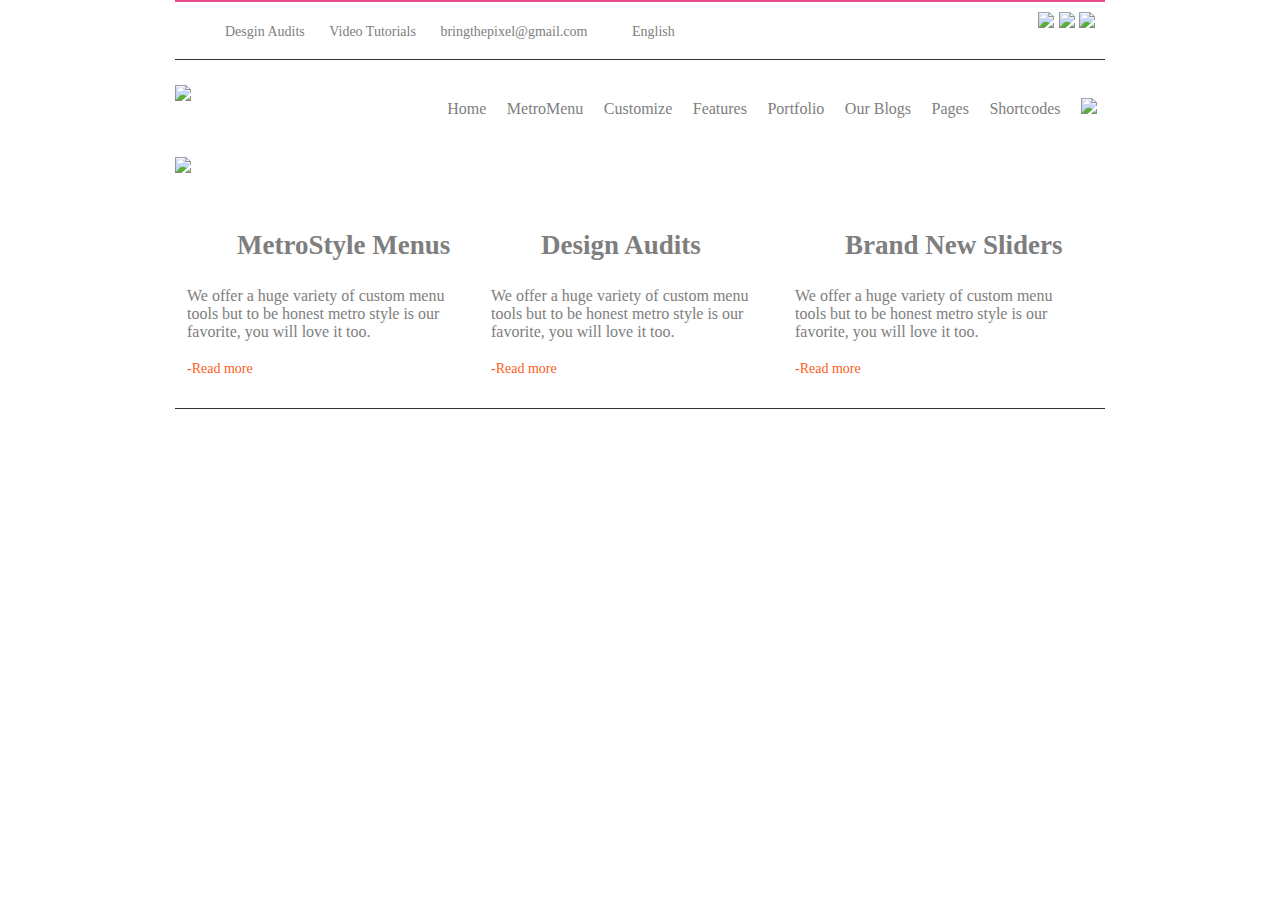
==== 3clicks-template/index.html @ 01ffdaf3 "create index.html" ====
<!doctype html>
<html>
<head>
    <meta charset="utf-8">
    <title>3 Click</title>
    <style>
    	body{
			margin: 0;
			padding: 0;
			font-size:18px;
			color:#7e7e7e;
			font-family:Segoe;
			}
		.clear{
			clear:both;
			}
			
		.container{
			width: 930px;
			margin: 0 auto;
			}
		
		.topheader{
			margin: 0;
			border-top:2px solid #ea4c89;
			border-bottom: 1px solid #333;
			}
			
		.topheader-left{
			float:left;
			}
		
		.topheader-left ul li{
			display:inline;
			}
			
		.topheader-left li a{
			text-decoration: none;
			font-size:14px;
			color: #7e7e7e;
			padding:5px 10px;
		}
		
		#flag{
			background:url(images/flag.png) left center no-repeat;
			padding-left:30px;
			}
			
		.topheader-right{
			float:right;
			padding:10px;
			}
			
		.slider img{
			margin:auto;
			width:1000px;
			}
			
		/*Top HEADER ENDS*/	
		
		.bottomheader{
			padding:20px 0;
			}
		
		
		.bottomheader-left{
			float:left;
			}
			
		.bottomheader-left img{
			padding-top:5px;
			}
			
		.bottomheader-right{
			float:right;
			}
			
		.bottomheader-right ul li{
			display:inline;
			}
			
		.bottomheader-right li a{
			text-decoration:none;
			color:#7e7e7e;
			font-size:16px;
			padding:5px 8px;
			text-transform:capitalize;
			}
			
		.bottomheader-right li a:hover{
			color:#fc5d25;
			border-top: 1px solid #fc5d25;
			border-top-width: thin;
			}
			
			/*Bottom header Ends*/
			
		.content{
			border-bottom:1px solid #333;
			padding:15px 5px;
			}	
			
		.col1,.col2,.col3{
			width:290px;
			float:left;
			margin: 10px 2px;;
			padding:5px;
			}
			
		h3{
			color: #666666;
			font-size:18px;
			}
		p{
			font-size:16px;
			}
			
		#col1-head{
			background:url(images/img1.png) center left no-repeat;
			padding:0 0 3px 50px;
		}
			
		#col2-head{
			background:url(images/img2.png) center left no-repeat;
			padding:0 0 3px 50px;
			}
			
		#col3-head{
			background:url(images/img3.png) center left no-repeat;
			padding:0 0 3px 50px;
			}
			
		.content a{
			text-decoration:none;
			font-size:14px;
			color:#fc5d25;
			}
			
		
		
    </style>
</head>

<body>

    <div class="container">
    	<div class="topheader">
        	<div class="topheader-left">
            	<ul>
                	<li><a href="">Desgin Audits</a></li>
                    <li><a href="">Video Tutorials</a></li>
                    <li><a href="">bringthepixel@gmail.com</a></li>
                    <li><a id="flag" href="">English</a></li>
                </ul>
            </div>
            <div class="topheader-right">
            	<img src="images/fb.png">
                <img src="images/twitter.png">
                <img src="images/world.png">
            </div>
            <div class="clear"></div>
            
        </div> <!--Top Header Ends-->
        

        
        <div class="bottomheader">
        	
            <div class="bottomheader-left">
            	<img src="images/logo.png">
            </div>
            
            <div class="bottomheader-right">
            	<ul>
                	<li><a href="">home</a></li>
                    <li><a href="">metroMenu</a></li>
                    <li><a href="">Customize</a></li>
                    <li><a href="">Features</a></li>
                    <li><a href="">Portfolio</a></li>
                    <li><a href="">Our Blogs</a></li>
                    <li><a href="">Pages</a></li>
                    <li><a href="">Shortcodes</a></li>
                    <li><a href=""><img src="images/search.png"></a></li>
                 </ul>
             </div>
             
             <div class="clear"></div>
             
        </div> <!--Bottom Header Ends-->

        <div class="slider">
            <img src="images/slider.png">
        </div> <!--Slider END-->
    
        <div class="content">
            <div class="col1">
                <h2 id="col1-head">MetroStyle Menus</h2>
                <p>We offer a huge variety of custom menu tools but to be honest metro style is our favorite, you will love it too.</p>
                <a href="">-Read more</a>
            </div>
            
            <div class="col2">
                <h2 id="col2-head">Design Audits</h2>
                <p>We offer a huge variety of custom menu tools but to be honest metro style is our favorite, you will love it too.</p>
                <a href="">-Read more</a>
            </div>
            
            <div class="col3">
                <h2 id="col3-head">Brand New Sliders</h2>
                <p>We offer a huge variety of custom menu tools but to be honest metro style is our favorite, you will love it too.</p>
                <a href="">-Read more</a>
            </div>
            
            <div class="clear"></div> 
    	</div>
</div> <!--MainContainer-->

</body>
</html>
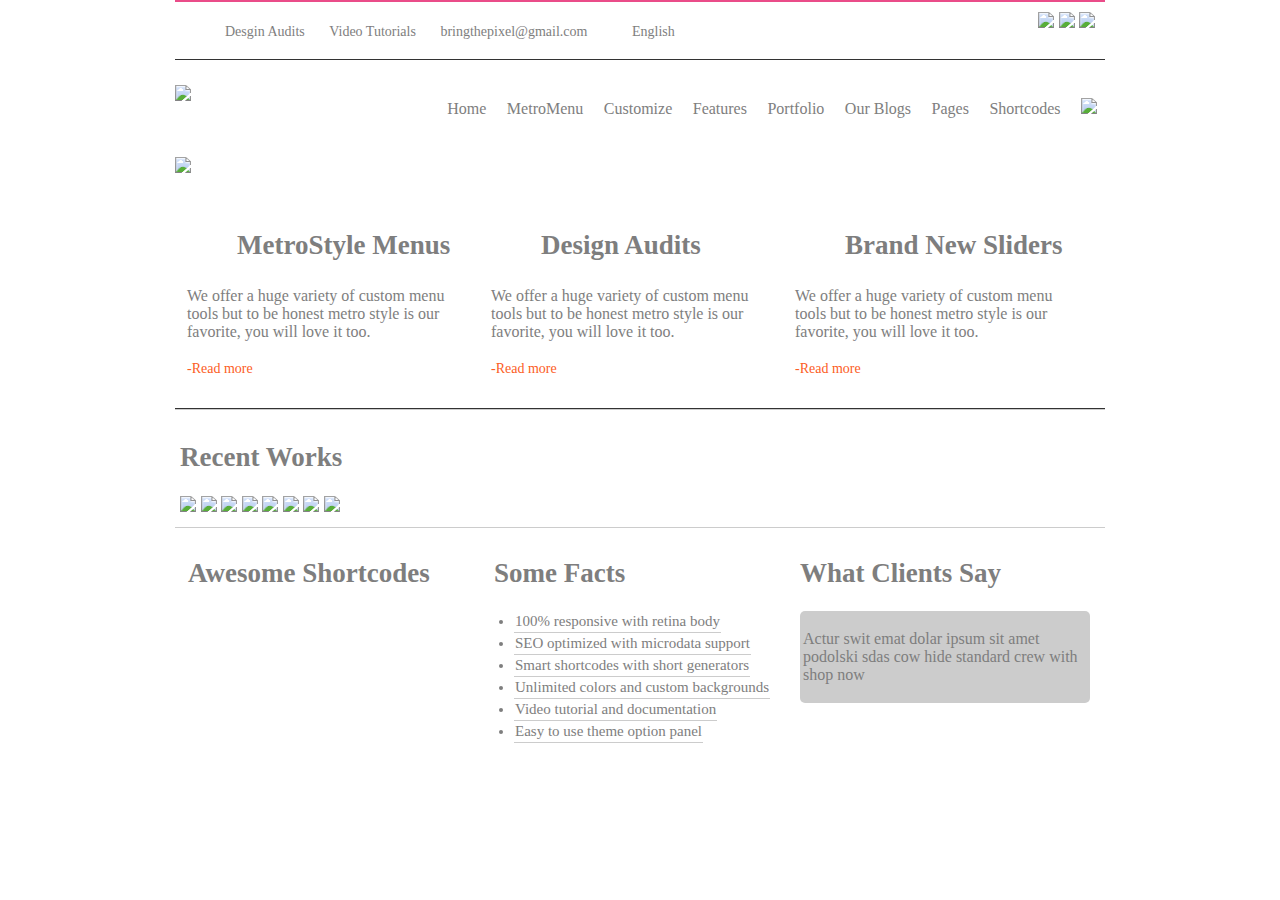
==== commit be36009c: "Add files via upload" ====
--- a/3clicks-template/index.html
+++ b/3clicks-template/index.html
@@ -1,239 +1,335 @@
-<!doctype html>
-<html>
-<head>
-    <meta charset="utf-8">
-    <title>3 Click</title>
-    <style>
-    	body{
-			margin: 0;
-			padding: 0;
-			font-size:18px;
-			color:#7e7e7e;
-			font-family:Segoe;
-			}
-		.clear{
-			clear:both;
-			}
-			
-		.container{
-			width: 930px;
-			margin: 0 auto;
-			}
-		
-		.topheader{
-			margin: 0;
-			border-top:2px solid #ea4c89;
-			border-bottom: 1px solid #333;
-			}
-			
-		.topheader-left{
-			float:left;
-			}
-		
-		.topheader-left ul li{
-			display:inline;
-			}
-			
-		.topheader-left li a{
-			text-decoration: none;
-			font-size:14px;
-			color: #7e7e7e;
-			padding:5px 10px;
-		}
-		
-		#flag{
-			background:url(images/flag.png) left center no-repeat;
-			padding-left:30px;
-			}
-			
-		.topheader-right{
-			float:right;
-			padding:10px;
-			}
-			
-		.slider img{
-			margin:auto;
-			width:1000px;
-			}
-			
-		/*Top HEADER ENDS*/	
-		
-		.bottomheader{
-			padding:20px 0;
-			}
-		
-		
-		.bottomheader-left{
-			float:left;
-			}
-			
-		.bottomheader-left img{
-			padding-top:5px;
-			}
-			
-		.bottomheader-right{
-			float:right;
-			}
-			
-		.bottomheader-right ul li{
-			display:inline;
-			}
-			
-		.bottomheader-right li a{
-			text-decoration:none;
-			color:#7e7e7e;
-			font-size:16px;
-			padding:5px 8px;
-			text-transform:capitalize;
-			}
-			
-		.bottomheader-right li a:hover{
-			color:#fc5d25;
-			border-top: 1px solid #fc5d25;
-			border-top-width: thin;
-			}
-			
-			/*Bottom header Ends*/
-			
-		.content{
-			border-bottom:1px solid #333;
-			padding:15px 5px;
-			}	
-			
-		.col1,.col2,.col3{
-			width:290px;
-			float:left;
-			margin: 10px 2px;;
-			padding:5px;
-			}
-			
-		h3{
-			color: #666666;
-			font-size:18px;
-			}
-		p{
-			font-size:16px;
-			}
-			
-		#col1-head{
-			background:url(images/img1.png) center left no-repeat;
-			padding:0 0 3px 50px;
-		}
-			
-		#col2-head{
-			background:url(images/img2.png) center left no-repeat;
-			padding:0 0 3px 50px;
-			}
-			
-		#col3-head{
-			background:url(images/img3.png) center left no-repeat;
-			padding:0 0 3px 50px;
-			}
-			
-		.content a{
-			text-decoration:none;
-			font-size:14px;
-			color:#fc5d25;
-			}
-			
-		
-		
-    </style>
-</head>
-
-<body>
-
-    <div class="container">
-    	<div class="topheader">
-        	<div class="topheader-left">
-            	<ul>
-                	<li><a href="">Desgin Audits</a></li>
-                    <li><a href="">Video Tutorials</a></li>
-                    <li><a href="">bringthepixel@gmail.com</a></li>
-                    <li><a id="flag" href="">English</a></li>
-                </ul>
-            </div>
-            <div class="topheader-right">
-            	<img src="images/fb.png">
-                <img src="images/twitter.png">
-                <img src="images/world.png">
-            </div>
-            <div class="clear"></div>
-            
-        </div> <!--Top Header Ends-->
-        
-
-        
-        <div class="bottomheader">
-        	
-            <div class="bottomheader-left">
-            	<img src="images/logo.png">
-            </div>
-            
-            <div class="bottomheader-right">
-            	<ul>
-                	<li><a href="">home</a></li>
-                    <li><a href="">metroMenu</a></li>
-                    <li><a href="">Customize</a></li>
-                    <li><a href="">Features</a></li>
-                    <li><a href="">Portfolio</a></li>
-                    <li><a href="">Our Blogs</a></li>
-                    <li><a href="">Pages</a></li>
-                    <li><a href="">Shortcodes</a></li>
-                    <li><a href=""><img src="images/search.png"></a></li>
-                 </ul>
-             </div>
-             
-             <div class="clear"></div>
-             
-        </div> <!--Bottom Header Ends-->
-
-        <div class="slider">
-            <img src="images/slider.png">
-        </div> <!--Slider END-->
-    
-        <div class="content">
-            <div class="col1">
-                <h2 id="col1-head">MetroStyle Menus</h2>
-                <p>We offer a huge variety of custom menu tools but to be honest metro style is our favorite, you will love it too.</p>
-                <a href="">-Read more</a>
-            </div>
-            
-            <div class="col2">
-                <h2 id="col2-head">Design Audits</h2>
-                <p>We offer a huge variety of custom menu tools but to be honest metro style is our favorite, you will love it too.</p>
-                <a href="">-Read more</a>
-            </div>
-            
-            <div class="col3">
-                <h2 id="col3-head">Brand New Sliders</h2>
-                <p>We offer a huge variety of custom menu tools but to be honest metro style is our favorite, you will love it too.</p>
-                <a href="">-Read more</a>
-            </div>
-            
-            <div class="clear"></div> 
-    	</div>
-</div> <!--MainContainer-->
-
-</body>
-</html>
-
-
-
-
-
-
-
-
-
-
-
-
-
-
-
-
-
-
-
-
+<!doctype html>
+<html>
+<head>
+    <meta charset="utf-8">
+    <title>3 Click</title>
+    <style>
+		*{
+			}
+	
+    	body{
+			margin: 0;
+			padding: 0;
+			font-size:18px;
+			color:#7e7e7e;
+			font-family:Segoe;
+			}
+		.clear{
+			clear:both;
+			}
+			
+		.container{
+			width: 930px;
+			margin: 0 auto;
+			}
+		
+		.topheader{
+			margin: 0;
+			border-top:2px solid #ea4c89;
+			border-bottom: 1px solid #333;
+			}
+			
+		.topheader-left{
+			float:left;
+			}
+		
+		.topheader-left ul li{
+			display:inline;
+			}
+			
+		.topheader-left li a{
+			text-decoration: none;
+			font-size:14px;
+			color: #7e7e7e;
+			padding:5px 10px;
+		}
+		
+		#flag{
+			background:url(images/flag.png) left center no-repeat;
+			padding-left:30px;
+			}
+			
+		.topheader-right{
+			float:right;
+			padding:10px;
+			}
+			
+		.slider img{
+			margin:auto;
+			width:1000px;
+			}
+			
+		/*Top HEADER ENDS*/	
+		
+		.bottomheader{
+			padding:20px 0;
+			}
+		
+		
+		.bottomheader-left{
+			float:left;
+			}
+			
+		.bottomheader-left img{
+			padding-top:5px;
+			}
+			
+		.bottomheader-right{
+			float:right;
+			}
+			
+		.bottomheader-right ul li{
+			display:inline;
+			}
+			
+		.bottomheader-right li a{
+			text-decoration:none;
+			color:#7e7e7e;
+			font-size:16px;
+			padding:5px 8px;
+			text-transform:capitalize;
+			}
+			
+		.bottomheader-right li a:hover{
+			color:#fc5d25;
+			border-top: 1px solid #fc5d25;
+			border-top-width: thin;
+			}
+			
+			/*Bottom header Ends*/
+			
+		.content{
+			border-bottom:1px solid #333;
+			padding:15px 5px;
+			}	
+			
+		.col1,.col2,.col3{
+			width:290px;
+			float:left;
+			margin: 10px 2px;;
+			padding:5px;
+			}
+			
+		h3{
+			color: #666666;
+			font-size:18px;
+			}
+		p{
+			font-size:16px;
+			}
+			
+		#col1-head{
+			background:url(images/img1.png) center left no-repeat;
+			padding:0 0 3px 50px;
+		}
+			
+		#col2-head{
+			background:url(images/img2.png) center left no-repeat;
+			padding:0 0 3px 50px;
+			}
+			
+		#col3-head{
+			background:url(images/img3.png) center left no-repeat;
+			padding:0 0 3px 50px;
+			}
+			
+		.content a{
+			text-decoration:none;
+			font-size:14px;
+			color:#fc5d25;
+			}
+			
+		.recent{
+			padding: 10px 5px;
+			border-top:1px solid #CCC;
+			border-bottom:1px solid #ccc;
+			}
+			
+		.recent h2{
+			font-weight:600;
+			}
+			
+		.content-2{
+			padding:5px;
+			}
+		
+		.col-bottom{
+			float:left;
+			width:290px;
+			margin:3px 8px;
+			}
+			
+		.gift{
+			width:290px;
+			height:200px;
+			}
+			
+		.gift img{
+			background:url(images/gift.png);
+			background-repeat:repeat-x;
+			}
+			
+			.list{
+				margin-left:-20px;
+				}
+			
+			.list ul{
+				list-style-image:url(images/arrow.png);
+				}
+				
+			.list ul li{
+				font-size:15px;
+				padding:2px 1px;
+				border-bottom:1px solid #ccc;
+				float:left;
+				}
+				
+			.comment{
+				background-color:#CCC;
+				padding:3px;
+				border-radius: 5px;
+				}
+		
+		
+    </style>
+</head>
+
+<body>
+
+    <div class="container">
+    	<div class="topheader">
+        	<div class="topheader-left">
+            	<ul>
+                	<li><a href="">Desgin Audits</a></li>
+                    <li><a href="">Video Tutorials</a></li>
+                    <li><a href="">bringthepixel@gmail.com</a></li>
+                    <li><a id="flag" href="">English</a></li>
+                </ul>
+            </div>
+            <div class="topheader-right">
+            	<img src="images/fb.png">
+                <img src="images/twitter.png">
+                <img src="images/world.png">
+            </div>
+            <div class="clear"></div>
+            
+        </div> <!--Top Header Ends-->
+        
+
+        
+        <div class="bottomheader">
+        	
+            <div class="bottomheader-left">
+            	<img src="images/logo.png">
+            </div>
+            
+            <div class="bottomheader-right">
+            	<ul>
+                	<li><a href="">home</a></li>
+                    <li><a href="">metroMenu</a></li>
+                    <li><a href="">Customize</a></li>
+                    <li><a href="">Features</a></li>
+                    <li><a href="">Portfolio</a></li>
+                    <li><a href="">Our Blogs</a></li>
+                    <li><a href="">Pages</a></li>
+                    <li><a href="">Shortcodes</a></li>
+                    <li><a href=""><img src="images/search.png"></a></li>
+                 </ul>
+             </div>
+             
+             <div class="clear"></div>
+             
+        </div> <!--Bottom Header Ends-->
+
+        <div class="slider">
+            <img src="images/slider.png">
+        </div> <!--Slider END-->
+    
+        <div class="content">
+            <div class="col1">
+                <h2 id="col1-head">MetroStyle Menus</h2>
+                <p>We offer a huge variety of custom menu tools but to be honest metro style is our favorite, you will love it too.</p>
+                <a href="">-Read more</a>
+            </div>
+            
+            <div class="col2">
+                <h2 id="col2-head">Design Audits</h2>
+                <p>We offer a huge variety of custom menu tools but to be honest metro style is our favorite, you will love it too.</p>
+                <a href="">-Read more</a>
+            </div>
+            
+            <div class="col3">
+                <h2 id="col3-head">Brand New Sliders</h2>
+                <p>We offer a huge variety of custom menu tools but to be honest metro style is our favorite, you will love it too.</p>
+                <a href="">-Read more</a>
+            </div>
+            
+            <div class="clear"></div>  
+    	</div> <!--Content Ends-->
+        
+         	<div class="recent">
+            	<h2>Recent Works</h2>
+                <img src="images/gallery1.png">
+                <img src="images/gallery2.png">
+                <img src="images/gallery3.png">
+                <img src="images/gallery4.png">
+                <img src="images/gallery5.png">
+                <img src="images/gallery6.png">
+                <img src="images/gallery7.png">
+                <img src="images/gallery4.png">
+            </div> <!--Recent Work Ends-->
+            
+            <div class="content-2">
+            	<div class="col-bottom">
+                	<h2>Awesome Shortcodes</h2>
+                    <div class="gift">
+                    
+                	</div>
+                </div>
+                <div class="col-bottom">
+                	<h2>Some Facts</h2>
+                    <div class="list">
+                        <ul>
+                            <li>100% responsive with retina body</li>
+                            <li>SEO optimized with microdata support</li>
+                            <li>Smart shortcodes with short generators</li>
+                            <li>Unlimited colors and custom backgrounds</li>
+                            <li>Video tutorial and documentation</li>
+                            <li>Easy to use theme option panel</li>
+                        </ul>
+                   		<div class="clear"></div> <!--Clear for floating List-->
+                	</div> <!--list Ends ends-->
+                </div> <!--Col Ends-->
+                
+                <div class="col-bottom">
+                	<h2>What Clients Say</h2>
+                    <div class="comment">
+                    	<p>Actur swit emat dolar ipsum sit amet podolski sdas cow hide standard crew with shop now</p>
+                    </div>
+                </div><!--col Ends-->
+                <div class="clear"></div>
+            </div> <!--Content 2 Ends-->
+</div> <!--MainContainer-->
+
+</body>
+</html>
+
+
+
+
+
+
+
+
+
+
+
+
+
+
+
+
+
+
+
+
